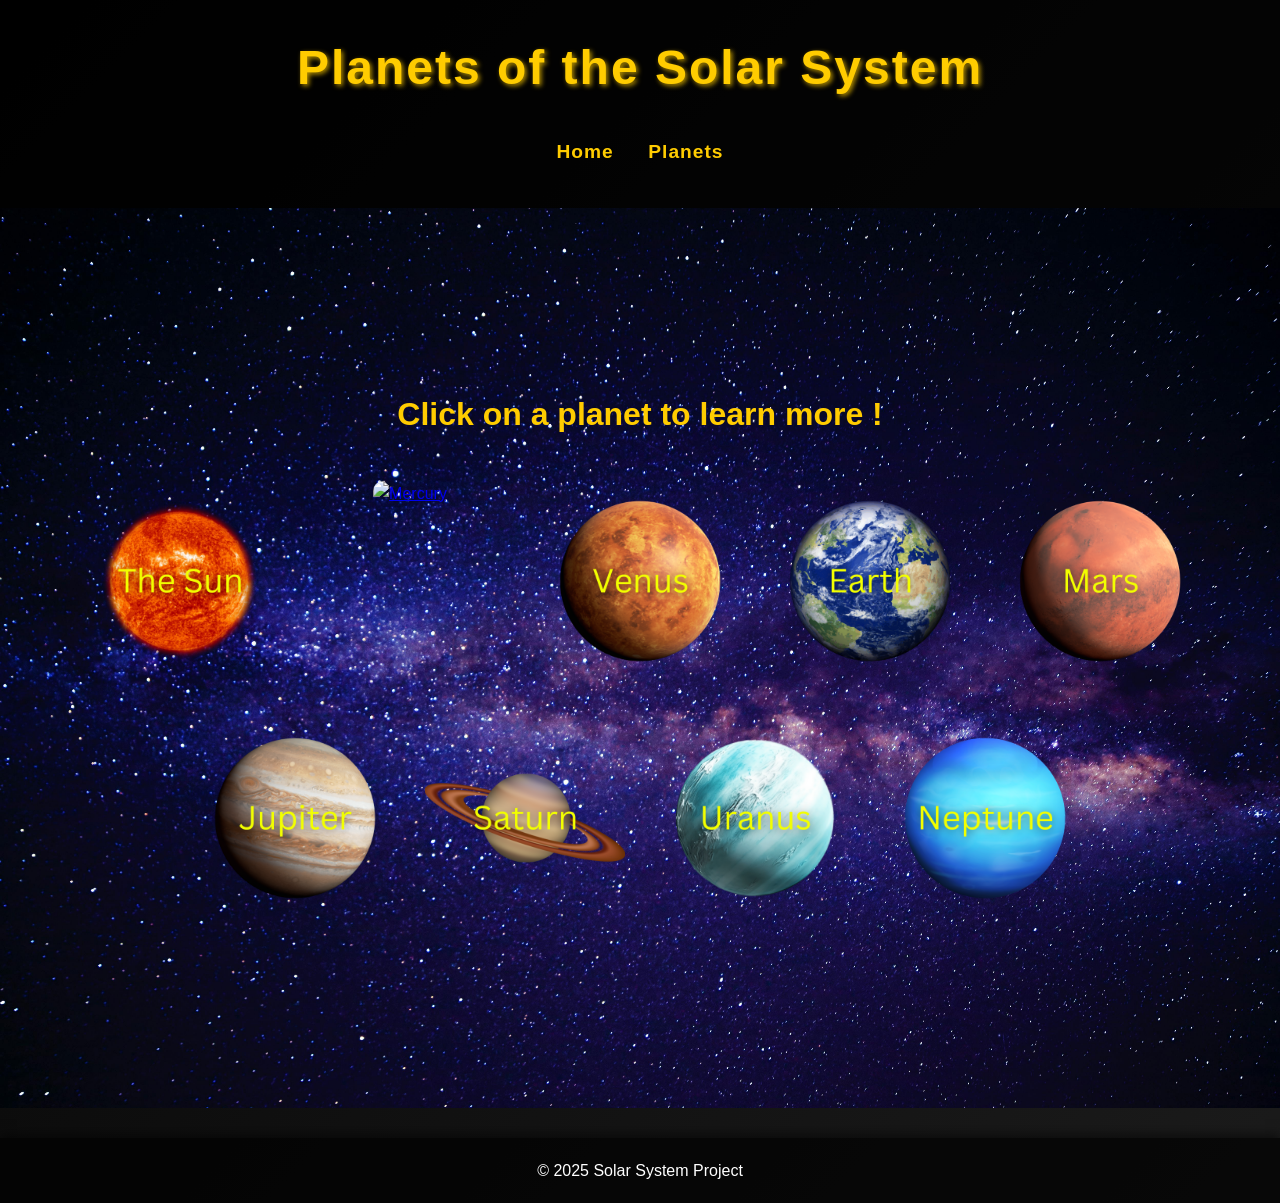
==== planets.html @ a4abc035 "Add files via upload" ====
<!DOCTYPE html>
<html lang="en">
<head>
    <meta charset="UTF-8">
    <meta name="viewport" content="width=device-width, initial-scale=1.0">
    <title>Planets</title>
    <link rel="stylesheet" href="styles.css">
</head>
<body>
    <header>
        <h1>Planets of the Solar System</h1>
        <nav>
            <ul>
                <li><a href="index.html">Home</a></li>
                <li><a href="planets.html">Planets</a></li>
            </ul>
        </nav>
    </header>
    
    <section class="planet-list">
    <h2>Click on a planet to learn more !</h2>
    <div class="container">
        <div class="planet-item">
            
            <a href="sun.html"><img src="images/sun.png" alt="The sun"></a>
        </div>
        <div class="planet-item">
            
            <a href="mercury.html"><img src="images/Mercury.png" alt="Mercury"></a>
        </div>
        <div class="planet-item">
            
            <a href="venus.html"><img src="images/Venus.png" alt="Venus"></a>
        </div>
        <div class="planet-item">
            
            <a href="earth.html"><img src="images/earth.png" alt="Earth"></a>
        </div>
        <div class="planet-item">
            
            <a href="mars.html"><img src="images/mars.png" alt="Mars"></a>
        </div>
        <div class="planet-item">
            
            <a href="jupiter.html"><img src="images/jupiter.png" alt="Jupiter"></a>
        </div>
        <div class="planet-item">
            
            <a href="saturn.html"><img src="images/Saturn.png" alt="Saturn"></a>
        </div>
        <div class="planet-item">
            
            <a href="uranus.html"><img src="images/uranus.png" alt="Uranus"></a>
        </div>
        <div class="planet-item">
            
            <a href="neptune.html"><img src="images/neptune.png" alt="Neptune"></a>
        </div>
        <!-- Add more planets here -->
    </div>
</section>

    
    <footer>
        <p>&copy; 2025 Solar System Project</p>
    </footer>
</body>
</html>
---- styles.css ----
/* General Reset */
* {
    margin: 0;
    padding: 0;
    box-sizing: border-box;
}

body {
    font-family: 'Roboto', sans-serif;
    background: linear-gradient(135deg, #000000, #1b1b1b); /* Dark gradient background */
    color: #fff;
    line-height: 1.6;
}

header {
    background: rgba(0, 0, 0, 0.7);
    padding: 30px 0;
    text-align: center;
    box-shadow: 0 4px 10px rgba(0, 0, 0, 0.5);
}

h1 {
    font-size: 3rem;
    color: #ffcc00;
    letter-spacing: 2px;
    text-shadow: 2px 2px 5px rgba(255, 204, 0, 0.7);
}

nav ul {
    list-style: none;
    padding: 10px;
    margin-top: 20px;
}

nav ul li {
    display: inline-block;
    margin: 0 15px;
}

nav ul li a {
    font-size: 1.2rem;
    color: #ffcc00;
    text-decoration: none;
    font-weight: bold;
    letter-spacing: 1px;
    transition: color 0.3s ease;
}

nav ul li a:hover {
    color: #ff6600;
}

/* Hero Section - Space-like background */
section.intro {
    text-align: center;
    padding: 80px 20px;
    background: url('images/space-bg.jpg') no-repeat center center/cover;
    box-shadow: inset 0 0 10px rgba(0, 0, 0, 0.6);
    margin-bottom: 50px;
}

section.intro h2 {
    font-size: 2.5rem;
    color: #ffcc00;
    text-shadow: 2px 2px 5px rgba(255, 204, 0, 0.7);
}

section.intro p {
    font-size: 1.2rem;
    margin-top: 15px;
}
/* Space-Themed Button */
.btn-space {
    display: inline-block;
    padding: 15px 30px;
    background: linear-gradient(135deg, #ff6600, #ffcc00);
    color: #fff;
    font-size: 1.2rem;
    font-weight: bold;
    text-decoration: none;
    border-radius: 30px;
    box-shadow: 0 4px 8px rgba(255, 204, 0, 0.4);
    text-align: center;
    transition: all 0.3s ease;
}

.btn-space:hover {
    background: linear-gradient(135deg, #ffcc00, #ff6600);
    transform: scale(1.05);
    box-shadow: 0 6px 12px rgba(255, 204, 0, 0.6);
}

.btn-space:active {
    transform: scale(1);
    background: #ff6600;
    box-shadow: 0 4px 8px rgba(255, 204, 0, 0.4);
}



/* Footer */
footer {
    background: rgba(0, 0, 0, 0.7);
    text-align: center;
    padding: 20px;
    margin-top: 30px;
    box-shadow: 0 -4px 10px rgba(0, 0, 0, 0.5);
}

footer p {
    font-size: 1rem;
    color: #fff;
}
/* Planet List Section - Center Everything */
/* Planet List Section */
.planet-list {
    display: flex;
    flex-direction: column;        /* Stack heading and items vertically */
    justify-content: center;
    align-items: center;
    text-align: center;            /* Center text inside each planet item */
    height: 100vh;                 /* Make it take full viewport height */
    padding: 20px;
    background: url('images/space-bg.jpg') no-repeat center center/cover;
}

/* Heading Style */
.planet-list h2 {
    color: #ffcc00;
    font-size: 2rem;
    font-weight: bold;
    margin-bottom: 40px;
}

/* Container for planet items */
.planet-list .container {
    display: flex;                 /* Use flex to align planet items */
    justify-content: center;       /* Center the items horizontally */
    flex-wrap: wrap;               /* Allow items to wrap onto new rows */
    gap: 30px;                     /* Space between the planet items */
}

/* Style for each planet item */
.planet-list .planet-item {
    width: 200px;                  /* Set a fixed width for each planet item */
    text-align: center;            /* Center the text inside the planet item */
}

.planet-list .planet-item img {
    width: 100%;                   /* Ensure the image takes full width of the container */
    height: auto;                  /* Maintain the image aspect ratio */
    border-radius: 10px;           /* Slightly round the corners of the image */
    
    transition: transform 0.3s ease; /* Add a hover effect */
}

/* Hover effect for images */
.planet-list .planet-item img:hover {
    transform: scale(1.1);         /* Slight zoom effect on hover */
}

/* Planet Name Style */
.planet-list .planet-item h3 {
    color: #ffcc00;
    font-size: 1.2rem;
    margin-bottom: 10px;            /* Space between the name and the image */
}

/* Responsive Design */
@media (max-width: 768px) {
    .planet-list .planet-item {
        width: 150px;  /* Reduce the size of planet items on smaller screens */
    }
    .planet-list h2 {
        font-size: 1.5rem;  /* Make the heading smaller on mobile */
    }
}



/* Planet Detail */
.planet-detail {
    padding: 50px 20px;
    text-align: center;
    background: url('images/space-bg.jpg') no-repeat center center/cover;
}
.planet-detail p {
    padding: 50px 20px;
    text-align: center;
    color: #ffcc00;
    background:linear-gradient(180deg,#6000fa,#ffffff00);
    box-shadow: #000000;
    border-radius: 10px;
}


.planet-detail h2 {
    font-size: 2.5rem;
    margin-bottom: 20px;
    color: #ffcc00;
}

.planet-detail ul {
    list-style: none;
    padding: 20px;
    font-size: 1.1rem;
}

.planet-detail ul li {
    margin: 15px 0;
}

.planet-img {
    width: 100%;
    max-width: 600px;
    border-radius: 10px;
    margin-bottom: 30px;
    box-shadow: 0 8px 15px rgba(0, 0, 0, 0.6);
}

.planet-detail .key-facts {
    background-color: rgba(0, 0, 0, 0.8);
    padding: 20px;
    border-radius: 10px;
    margin-top: 30px;
    box-shadow: 0 8px 15px rgba(0, 0, 0, 0.5);
}

/* Responsive Design */
@media (max-width: 768px) {
    header h1 {
        font-size: 2.5rem;
    }

    section.intro h2 {
        font-size: 2rem;
    }

    .planet-list ul {
        grid-template-columns: 1fr;
    }

    .planet-img {
        width: 90%;
    }
}
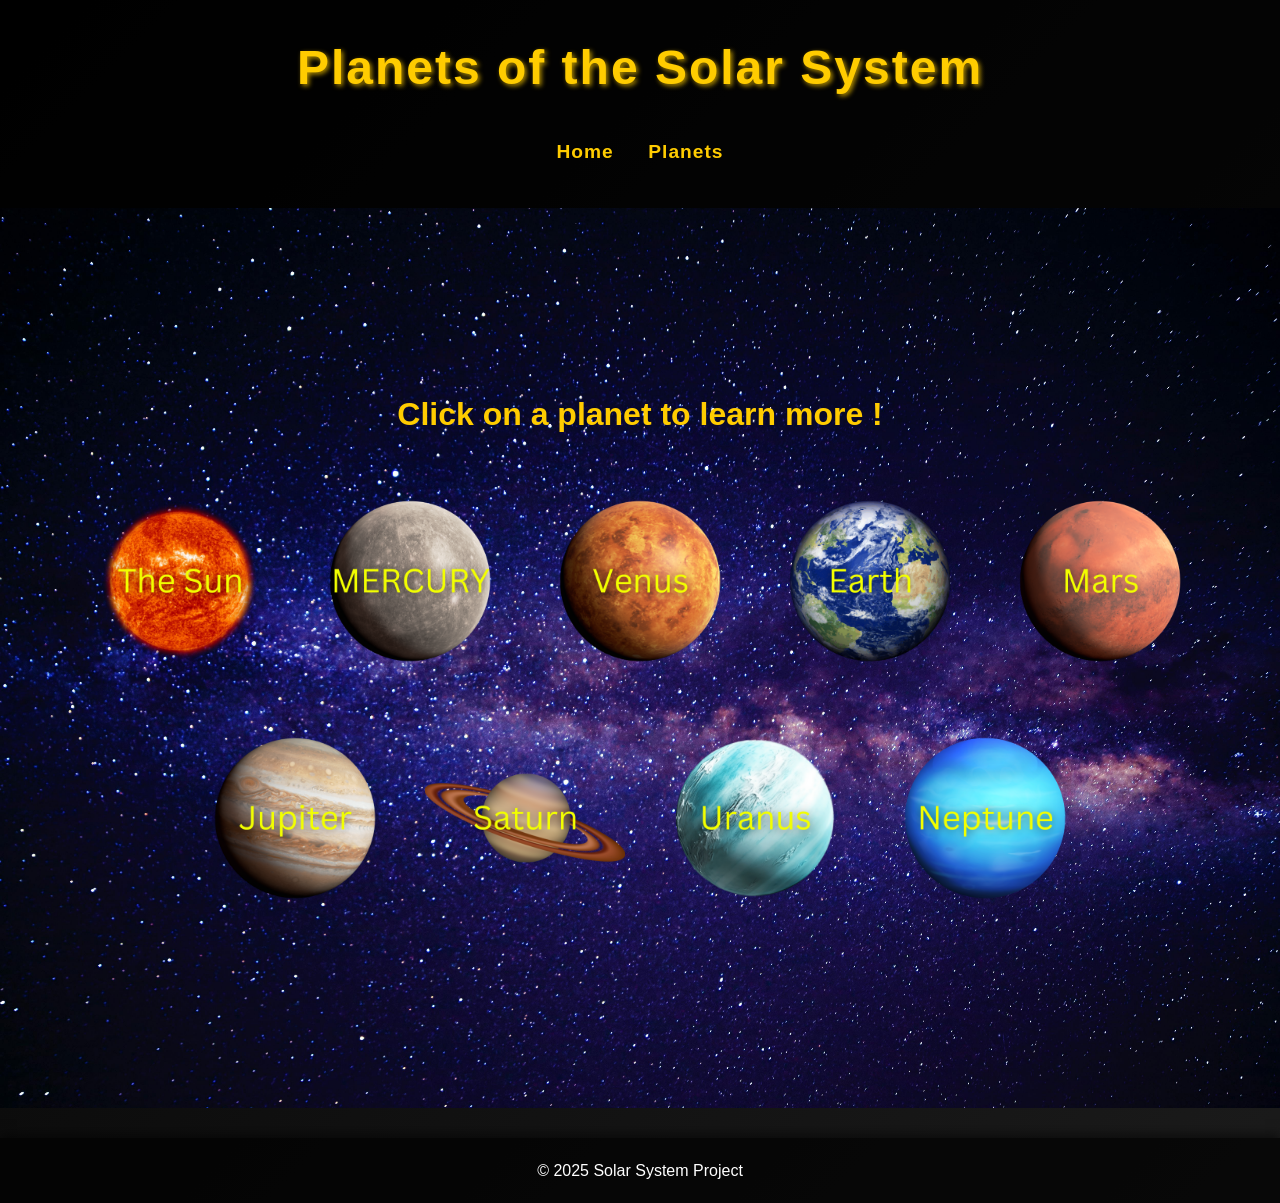
==== commit f06fd5a3: "Update planets.html" ====
--- a/planets.html
+++ b/planets.html
@@ -26,7 +26,7 @@
         </div>
         <div class="planet-item">
             
-            <a href="mercury.html"><img src="images/Mercury.png" alt="Mercury"></a>
+            <a href="mercury.html"><img src="images/mercury.png" alt="Mercury"></a>
         </div>
         <div class="planet-item">
             
